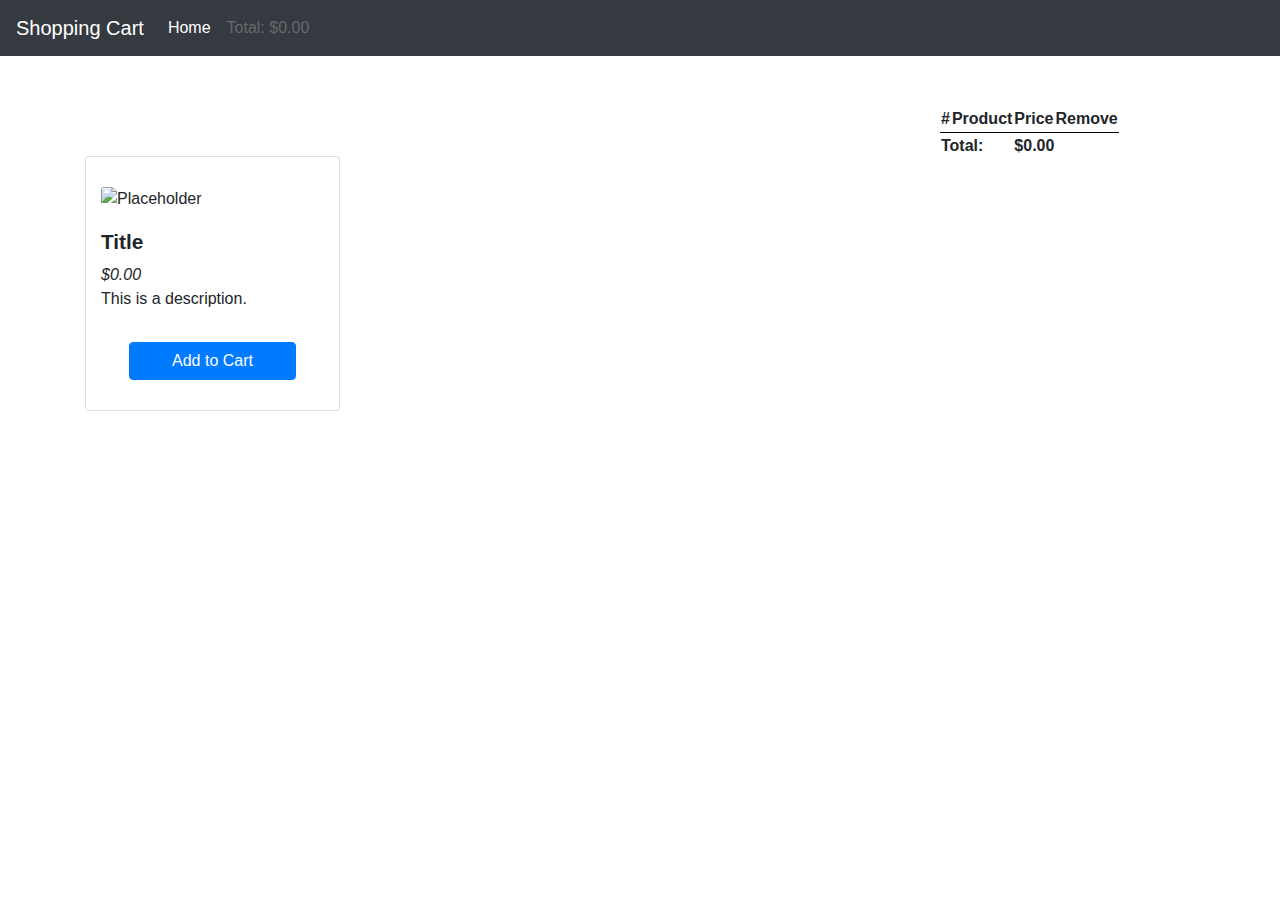
==== index.html @ 0ead13ec "Initial Commit" ====
<!DOCTYPE html>
<html lang="en" dir="ltr">
  <head>
    <meta charset="utf-8">
    <title>Shopping Cart</title>
    <!-- Attach Bootstrap 4 CSS -->
    <link rel="stylesheet" href="https://maxcdn.bootstrapcdn.com/bootstrap/4.0.0/css/bootstrap.min.css" integrity="sha384-Gn5384xqQ1aoWXA+058RXPxPg6fy4IWvTNh0E263XmFcJlSAwiGgFAW/dAiS6JXm" crossorigin="anonymous">
    <!-- Attach own CSS -->
    <link rel="stylesheet" href="./static/css/main.css">
  </head>
  <body>
    <!-- Use jQuery to insert navbar component into header tag -->
    <header id="nav"></header>

   <!-- Show products then show shopping cart on the right side of products -->
    <div class="container">
      <div class="row">
        <div class="col-md-9" id="products">
          <!-- products get inserted here, the code below is for test purposes only -->
          <div class="row">
            <div class="col-md-4">
              <div class="card">
                <div class="card-img-top">
                  <img class="card-img" src="http://placehold.it/250x250" alt="Placeholder">
                </div>
                <div class="card-title">Title</div>
                <div class="card-subtitle">$0.00</div>
                <div class="card-text">
                  <p>This is a description.</p>
                </div>
                <button class="btn btn-primary" onClick="">Add to Cart</button>
              </div>
            </div>
          </div>
        </div> <!-- ends col 9 -->
        <div class="col-md-3" id="cart">
          <table>
            <thead>
              <tr>
                <th>#</th>
                <th>Product</th>
                <th>Price</th>
                <th>Remove</th>
              </tr>
            </thead>
            <tbody id="items"></tbody>
            <tfoot>
              <tr>
                <th colspan="2">Total:</th>
                <th colspan="2" id="cart_total">$0.00</th>
              </tr>
            </tfoot>
          </table>
        </div> <!-- ends col 3 -->
      </div> <!-- ends row -->
    </div> <!-- ends container -->


    <!-- Attach jQuery CDN -->
    <script
    src="https://code.jquery.com/jquery-3.3.1.min.js"
    integrity="sha256-FgpCb/KJQlLNfOu91ta32o/NMZxltwRo8QtmkMRdAu8="
    crossorigin="anonymous"></script>
    <!-- Attach Bootstrap 4 JS -->
    <script src="https://cdnjs.cloudflare.com/ajax/libs/popper.js/1.12.9/umd/popper.min.js" integrity="sha384-ApNbgh9B+Y1QKtv3Rn7W3mgPxhU9K/ScQsAP7hUibX39j7fakFPskvXusvfa0b4Q" crossorigin="anonymous"></script>
    <script src="https://maxcdn.bootstrapcdn.com/bootstrap/4.0.0/js/bootstrap.min.js" integrity="sha384-JZR6Spejh4U02d8jOt6vLEHfe/JQGiRRSQQxSfFWpi1MquVdAyjUar5+76PVCmYl" crossorigin="anonymous"></script>
    <!-- Attach own JS -->
    <script type="text/javascript" src="./static/js/app.js"></script>
  </body>
</html>
---- static/css/main.css ----
.row {
  margin-top: 50px;
}

th, td {
  padding 5px;
}

tfoot {
  border-top: 1px solid black;
}

.card {
  padding: 15px;
}

.card-img {
  width: 100%;
  display: block;
  margin: 15px auto;
}

.card-title {
font-weight: bold;
font-size: 130%;
}

.card-subtitle {
  font-style:italic;
}
.btn {
width: 75%;
margin: 15px auto;
}
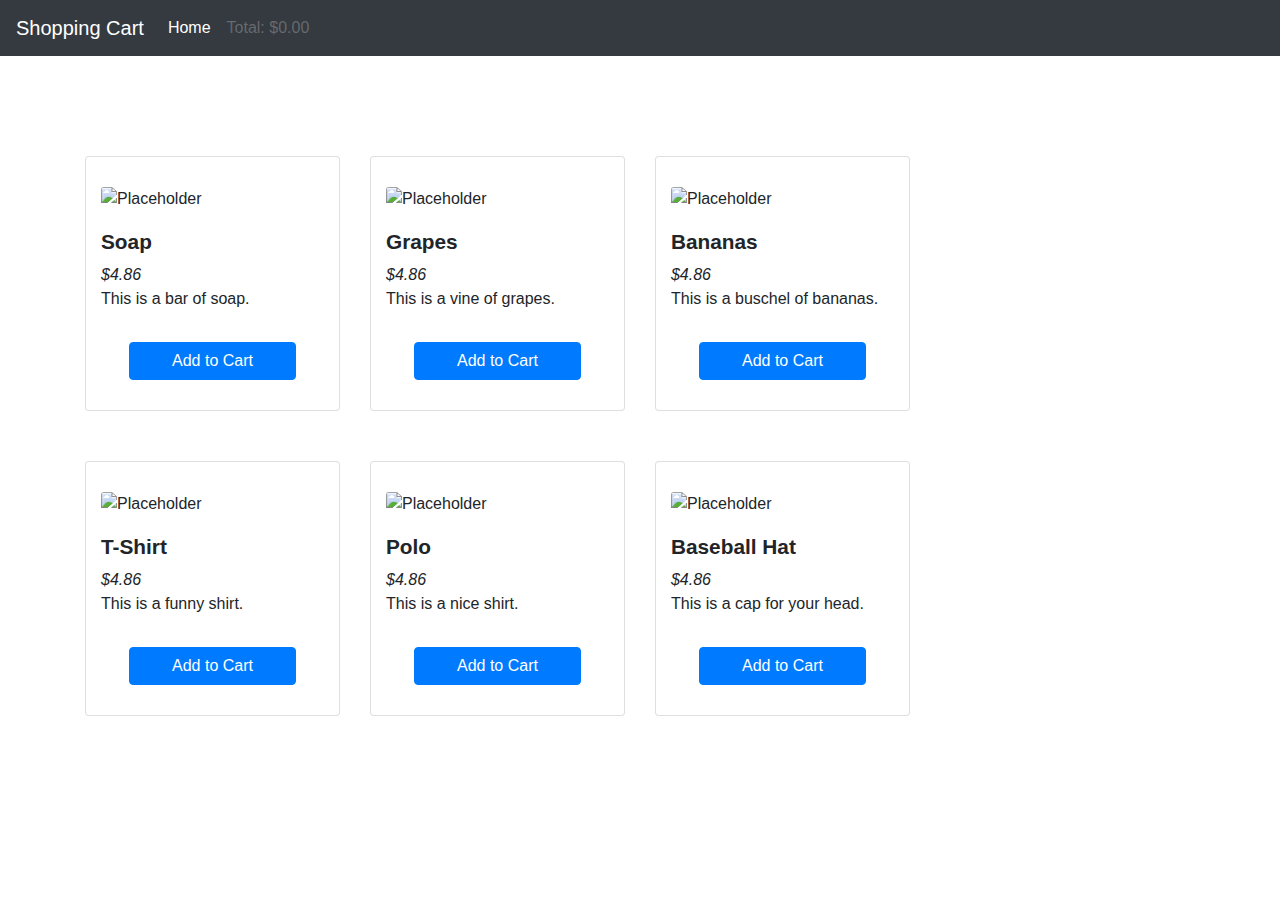
==== commit b64178f0: "Initial commit" ====
--- a/index.html
+++ b/index.html
@@ -17,7 +17,7 @@
       <div class="row">
         <div class="col-md-9" id="products">
           <!-- products get inserted here, the code below is for test purposes only -->
-          <div class="row">
+          <!-- <div class="row">
             <div class="col-md-4">
               <div class="card">
                 <div class="card-img-top">
@@ -31,7 +31,7 @@
                 <button class="btn btn-primary" onClick="">Add to Cart</button>
               </div>
             </div>
-          </div>
+          </div> -->
         </div> <!-- ends col 9 -->
         <div class="col-md-3" id="cart">
           <table>
